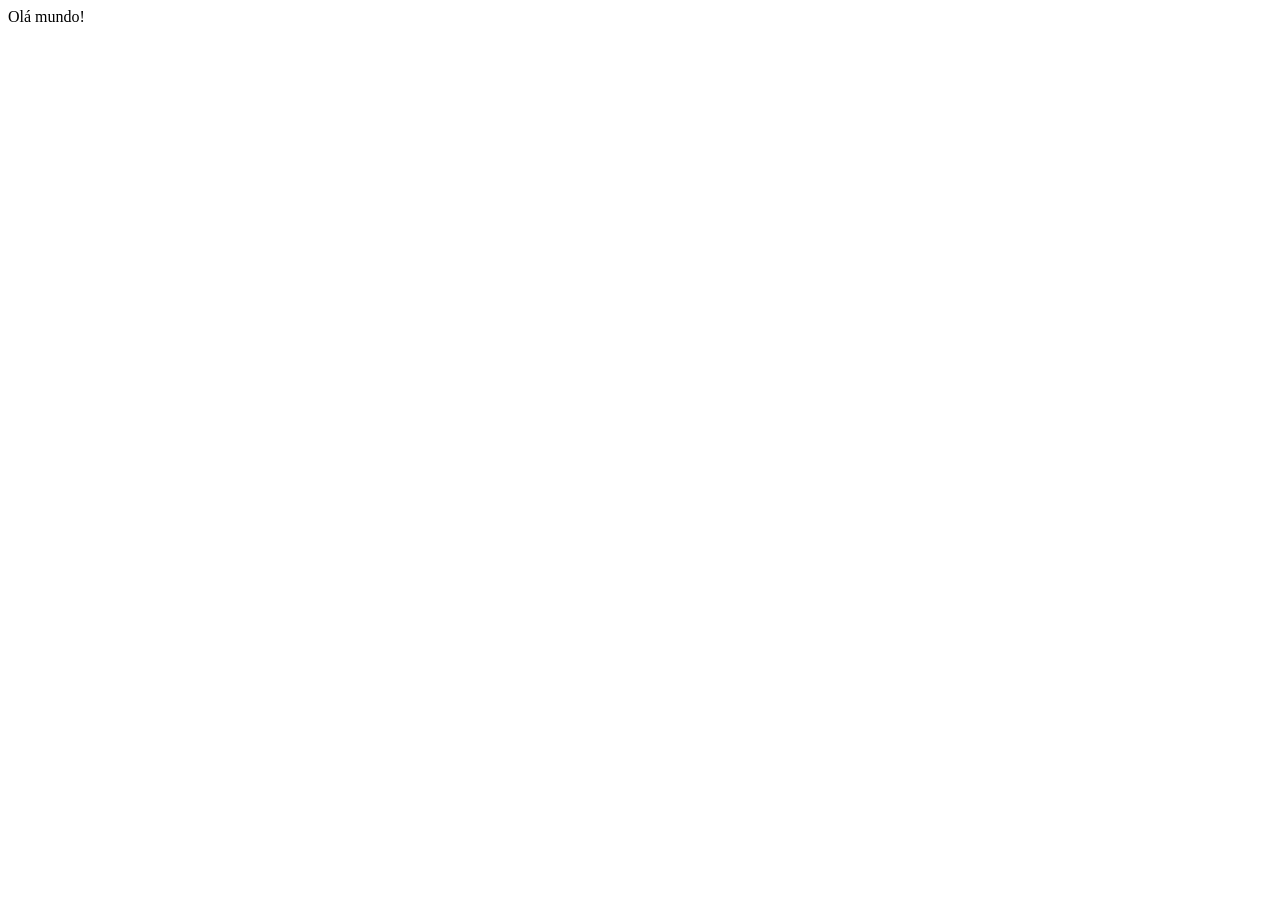
==== index.html @ c0044a57 "feature: Criando arquivo de index Teste" ====
<!DOCTYPE html>
<html lang="en">
<head>
    <meta charset="UTF-8">
    <meta name="viewport" content="width=device-width, initial-scale=1.0">
    <title>Document</title>
</head>
<body>
    Olá mundo!
</body>
</html>
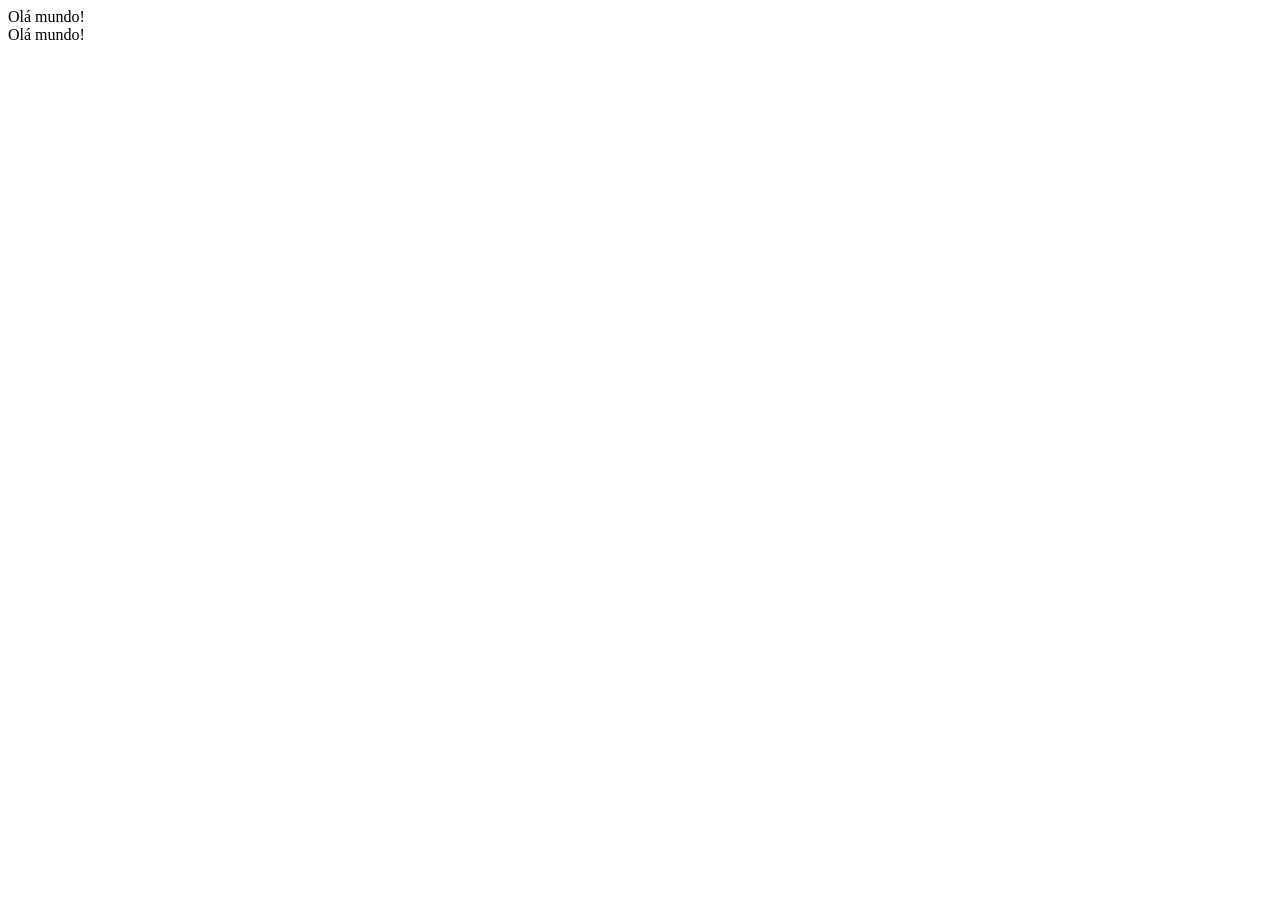
==== commit e743c8b7: "feature: exemplo" ====
--- a/index.html
+++ b/index.html
@@ -7,5 +7,6 @@
 </head>
 <body>
     Olá mundo!
+    <div>Olá mundo!</div>
 </body>
 </html>
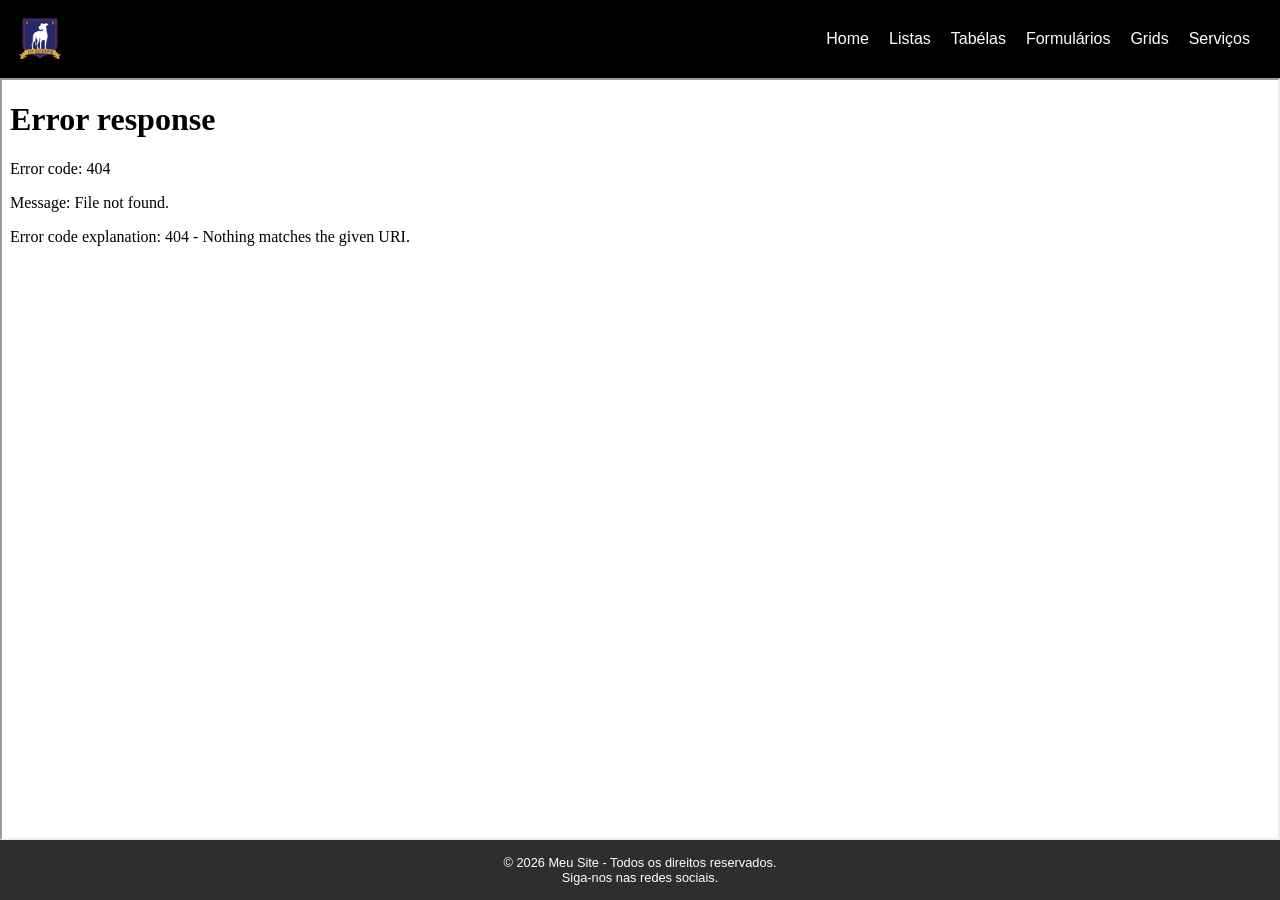
==== commit 8ee71027: "feature: teste" ====
--- a/index.html
+++ b/index.html
@@ -1,12 +1,72 @@
+<!-- TAG que indica que este arquivo é um Documento HTML (Tipo do doc) -->
 <!DOCTYPE html>
-<html lang="en">
+
+<!-- TAG que indica ao navegador, qual a lingua utilizada na pág -->
+<html lang="pt-BR">
+
 <head>
+    <!-- TAG de metadados que indica o conjunto de caracteres usados no cód -->
+    <!-- UTF-8 é um padrão de codificação de caracteres que representa cada caractere por 1 a 4 bytes. 
+    É a codificação de caracteres mais utilizada na web e é compáivel com o ASCII -->
     <meta charset="UTF-8">
+
+    <!-- TAG de Metadados que indica que outros dispositivos abrirão a pág -->
     <meta name="viewport" content="width=device-width, initial-scale=1.0">
-    <title>Document</title>
+    
+    <!-- TAG de Metadados que indica a descrição do conteúdo de pág que aparece nas pesquisas do Google -->
+    <meta name="description" content="Página Home">
+
+    <!-- Aqui a TAG tittle indica o nome que vai na ABA do navegador -->
+    <title> Projeto Integrado </title> 
+
+    <!-- Link para acessar o arquivo de estilização do CSS -->
+     <link rel="stylesheet" href="../styles/style.index.css">
 </head>
 <body>
-    Olá mundo!
-    <div>Olá mundo!</div>
+    <!-- TAG do cabeçalho -->
+     <header class="header">
+        <!-- TAG navegação de menu -->
+         <nav class="navbar">
+            <div class="logo">
+                <a href="..." class="logo-empresa">
+                    <img class="lg" src="../pictures/AFC-Richmond-Logo.png" alt="Logo" width="200" height="115" id="page-logo">
+                    </a>
+            </div>
+            <!-- Botão sanduíche de menu (três riscos) -->
+             <div class="menu-toggle" id="mobile-menu">
+                <span></span>
+                <span></span>
+                <span></span>
+             </div>
+             <!-- Links de navegação -->
+              <!-- Marcador de lista numerada -->
+              <ul class="nav-links" id="nav-list">
+                <li><a href="../pages/estrutura minima.html" target="iframe_paginas">Home</a></li>
+                <li><a href="../pages/listas.html" target="iframe_paginas">Listas</a></li>
+                <li><a href="../pages/tabelas.html" target="iframe_paginas">Tabélas</a></li>
+                <li><a href="...">Formulários</a></li>
+                <li><a href="...">Grids</a></li>
+                <li><a href="../pages/dashboard.html" target="iframe_paginas">Serviços</a></li>
+              </ul>
+         </nav>
+     </header>
+     <!-- TAG que define o conteúdo principal -->
+      <main class="container">
+        <div class="iframe-container"> <!-- área reservada onde vai manter suas devidas posições no corpo do navegador -->
+            <!-- TAG que define a área central de exibição do conteúdo da pág -->
+             <iframe src="..." name="iframe_paginas" id="meuIframe"
+             class="iframe-page" title="Conteúdo Interno" allowfullscreen>
+             </iframe>
+        </div>
+        </main>
+        <!-- TAG que define o rodapé da pág -->
+         <footer>
+            <div class="footer-content">
+                <p>&copy; 2026 Meu Site - Todos os direitos reservados.</p>
+                <p>Siga-nos nas redes sociais.
+                </p>
+            </div>
+         </footer>
+         <script src="../js/scrip.index.js"></script>
 </body>
 </html>
--- a/styles/style.index.css
+++ b/styles/style.index.css
@@ -0,0 +1,117 @@
+/* FOLHA DES ESTILOS INDEX*/
+* {
+    margin: 0;
+    padding: 0;
+    box-sizing: border-box;
+    font-family: Arial, sans-serif;
+}
+/* Ajuste para empurrar o rodapé para o fim de tela */
+body {
+    display: flex;
+    flex-direction: column;
+    min-height: 100vh; /* Ocupa a altura total da tela */
+
+}
+body::-webkit-scrollbar {
+    display: none;
+    overflow: hidden;
+    -ms-overflow-style: none; /* IE e Edge */
+    scrollbar-width: none; /* Firefox */
+}
+.navbar {
+    display: flex;
+    justify-content: space-between;
+    align-items: center;
+    background-color: black;
+    color: white;
+    padding: 15px, 30px;
+}
+.nav-links {
+    display: flex;
+    list-style: none;
+    gap: 20px;
+    padding: 30px;
+}
+.nav-links a {
+    color: rgb(255, 255, 255);
+    text-decoration: none;
+}
+.lg {
+    display: flex;
+    width: 10%;
+    height: 10%;
+}
+/* Menu sanduíche (escondido em telas grandes) */
+.menu-toggle {
+    display: none;
+    flex-direction: column;
+    cursor: pointer;
+    gap: 4px;
+}
+.menu-toggle span {
+    width: 20px;
+    height: 3px;
+    background-color: white
+}
+/* Estilização do iframe do corpo da página - Main */
+.container {
+    flex: 1; /* Faz o conteúdo principal crescer e empurrar o footer */
+    padding: 0px;
+    text-align: center;
+    display: grid;
+    width: 100%;
+    height: 100%;
+    margin: 0; 
+}
+.iframe-page {
+    margin-top: 0;
+    height: 100%;
+    width: 100%;
+    /* Isso cria uma barra de rolagem no elemento somente quando o conteúdo excede a altura máxima do elemento */
+    overflow: hidden;
+    /* Ocultar a barra de rolagem para IE, Edge e Firefox */
+    -ms-overflow-style: none; /* IE e Edge */
+    scrollbar-width: none; /* Firefox */
+}
+.iframe-page::-webkit-scrollbar {
+    display: none;
+    overflow: hidden;
+}
+.iframe-page iframe {
+    position: absolute;
+    top: 0;
+    left: 0;
+    width: 100%;
+    height: 80%;
+    border: none; /* Remove a borda padrão do iframe */
+    /* Em algumas situações pode ser necessário um overflow */
+}
+footer {
+    background-color: rgb(46, 46, 46);
+    color: white;
+    text-align: center;
+    padding: 15px 0;
+    margin-top: auto;
+
+}
+.footer-content {
+    font-size: 0.8rem; /* REM = Unidade de medida */
+}
+/* Responsividade (Telas até 768px) */
+@media (max-width: 768px) {
+    .menu-toggle { display: flex;}
+    .nav-links {
+        display: none; /* Esconde o menu original */
+        flex-direction: column;
+        width: 100%;
+        position: absolute;
+        top: 60px;
+        left: 0;
+        background-color: black;
+        text-align: center;
+        padding: 15px 0;
+    }
+    .nav-links.active {
+        display: flex; /* Mostra o menu quando ativo */
+    }
+}
